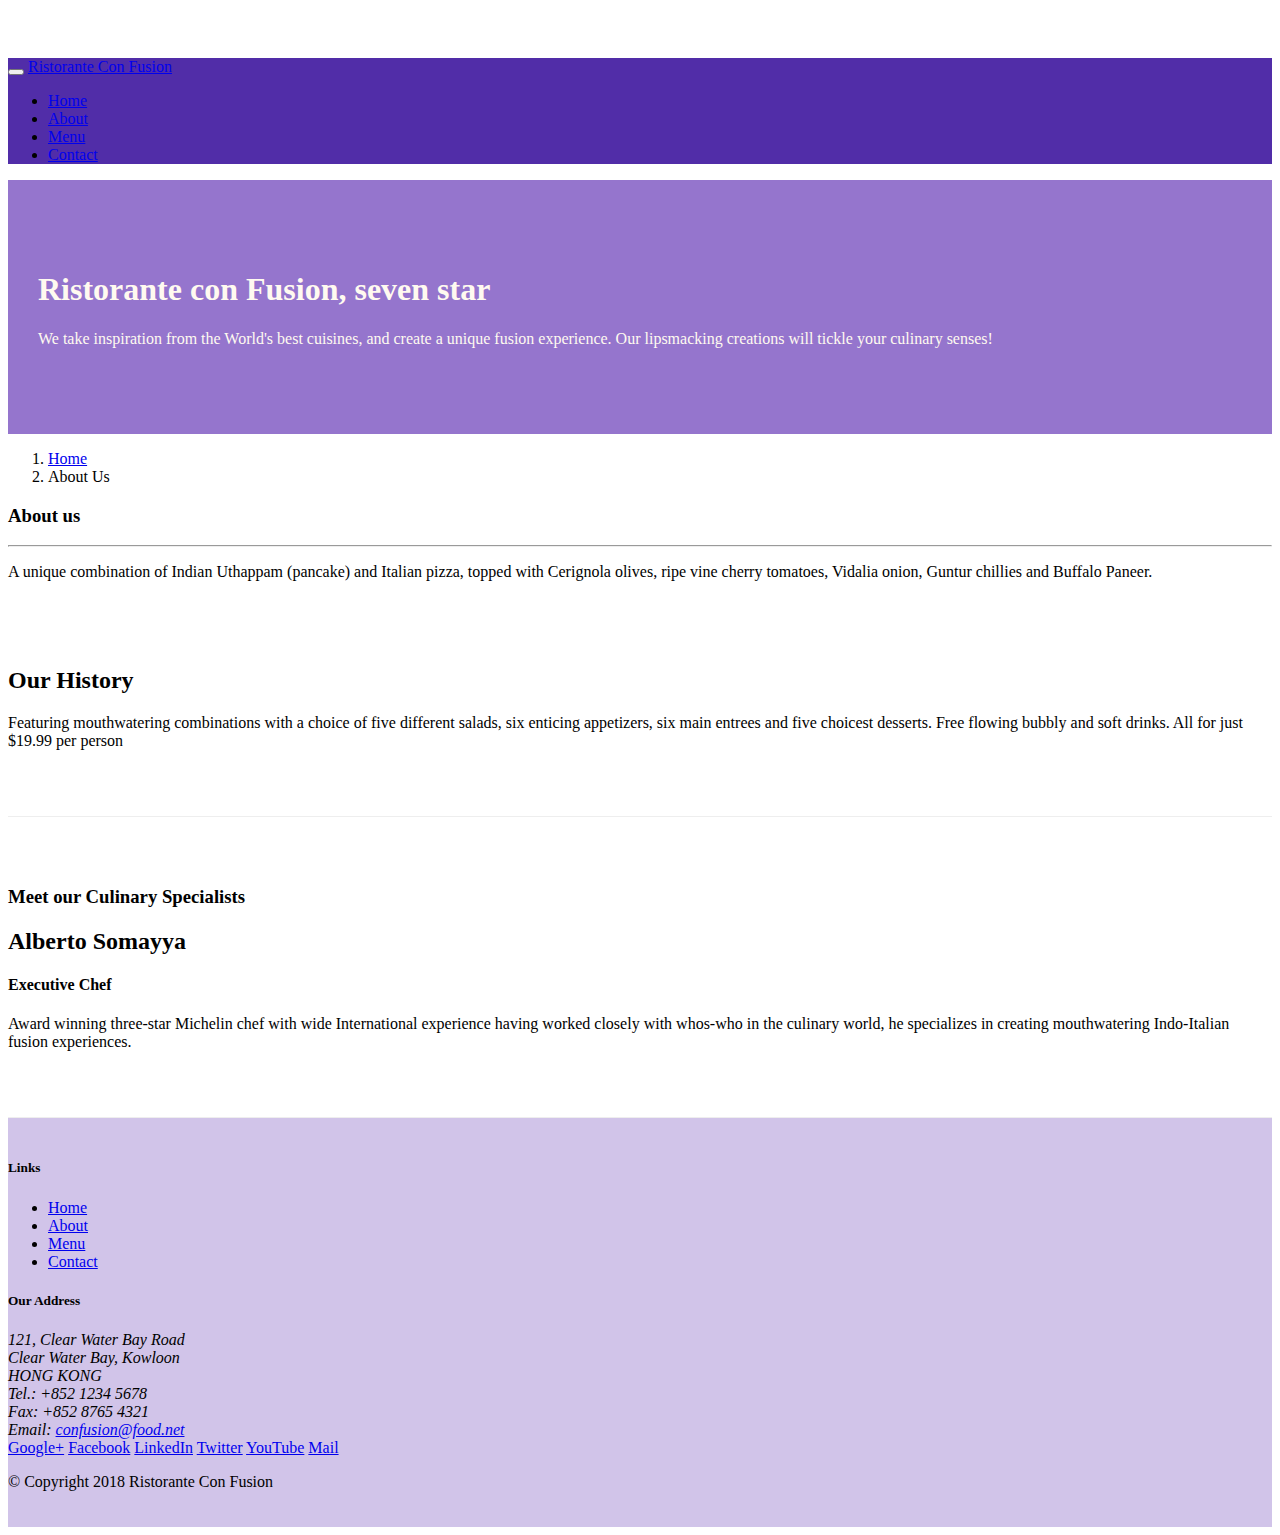
==== aboutus.html @ 619affa9 "newly added: css, about, a bit update on index.html" ====
<!DOCTYPE html>
<html lang="en">
  <head>
    <!-- Required meta tags always come first -->
    <meta charset="utf-8" />
    <meta
      name="viewport"
      content="width=device-width, initial-scale=1, shrink-to-fit=no"
    />
    <meta http-equiv="x-ua-compatible" content="ie=edge" />

    <!-- Bootstrap CSS -->
    <link
      rel="stylesheet"
      href="node_modules/bootstrap/dist/css/bootstrap.min.css"
    />
    <link rel="stylesheet" href="CSS/styles.css" />
    <title>Ristorante Con Fusion,</title>
  </head>

  <body>
    <nav class="navbar navbar-dark navbar-expand-sm fixed-top">
      <div class="container">
        <button
          class="navbar-toggler"
          type="button"
          data-toggle="collapse"
          data-target="#Navbar"
        >
          <span class="navbar-toggler-icon"></span>
        </button>
        <a class="navbar-brand mr-auto" href="./index.html">
          Ristorante Con Fusion</a
        >
        <div class="collapse navbar-collapse" id="Navbar">
          <ul class="navbar-nav mr-auto">
            <li class="nav-item">
              <a class="nav-link" href="./index.html">Home</a>
            </li>
            <li class="nav-item active">
              <a class="nav-link" href="#">About</a>
            </li>
            <li class="nav-item"><a class="nav-link" href="#">Menu</a></li>
            <li class="nav-item"><a class="nav-link" href="#">Contact</a></li>
          </ul>
        </div>
      </div>
    </nav>
    <header class="jumbotron">
      <div class="container">
        <div class="row row-header">
          <div class="col-12 col-sm-6">
            <h1>Ristorante con Fusion, seven star</h1>
            <p>
              We take inspiration from the World's best cuisines, and create a
              unique fusion experience. Our lipsmacking creations will tickle
              your culinary senses!
            </p>
          </div>
          <div class="col-12 col-sm"></div>
        </div>
      </div>
    </header>

    <div class="container">
      <div class="row">
        <ol class="col-12 breadcrumb">
          <li class="breadcrumb-item"><a href="./index.html">Home</a></li>
          <li class="breadcrumb-item active">About Us</li>
        </ol>
        <div class="col-12">
          <h3>About us</h3>
          <hr />
          <p>
            A unique combination of Indian Uthappam (pancake) and Italian pizza,
            topped with Cerignola olives, ripe vine cherry tomatoes, Vidalia
            onion, Guntur chillies and Buffalo Paneer.
          </p>
        </div>
      </div>

      <div class="row row-content align-items-center">
        <div class="col col-sm col-md">
          <h2>Our History</h2>
          <p>
            Featuring mouthwatering combinations with a choice of five different
            salads, six enticing appetizers, six main entrees and five choicest
            desserts. Free flowing bubbly and soft drinks. All for just $19.99
            per person
          </p>
        </div>
      </div>

      <div class="row row-content align-items-center">
        <div class="col-12 col-sm-4 order-sm-last col-md-3">
          <h3>Meet our Culinary Specialists</h3>
        </div>
        <div class="col col-sm order-sm-first col-md">
          <h2>Alberto Somayya</h2>
          <h4>Executive Chef</h4>
          <p>
            Award winning three-star Michelin chef with wide International
            experience having worked closely with whos-who in the culinary
            world, he specializes in creating mouthwatering Indo-Italian fusion
            experiences.
          </p>
        </div>
      </div>
    </div>

    <footer class="footer">
      <div class="container">
        <div class="row">
          <div class="col-4 col-sm-2">
            <h5>Links</h5>
            <ul>
              <li><a href="./index.html">Home</a></li>
              <li><a href="#">About</a></li>
              <li><a href="#">Menu</a></li>
              <li><a href="#">Contact</a></li>
            </ul>
          </div>
          <div class="col-7 col-sm-5">
            <h5>Our Address</h5>
            <address>
              121, Clear Water Bay Road<br />
              Clear Water Bay, Kowloon<br />
              HONG KONG<br />
              Tel.: +852 1234 5678<br />
              Fax: +852 8765 4321<br />
              Email: <a href="mailto:confusion@food.net">confusion@food.net</a>
            </address>
          </div>
          <div class="col-12 col-sm-4 align-self-center">
            <div class="text-center">
              <a href="http://google.com/+">Google+</a>
              <a href="http://www.facebook.com/profile.php?id=">Facebook</a>
              <a href="http://www.linkedin.com/in/">LinkedIn</a>
              <a href="http://twitter.com/">Twitter</a>
              <a href="http://youtube.com/">YouTube</a>
              <a href="mailto:">Mail</a>
            </div>
          </div>
        </div>
        <div class="row justify-content-center">
          <div class="col-auto">
            <p>© Copyright 2018 Ristorante Con Fusion</p>
          </div>
        </div>
      </div>
    </footer>
    <!-- jQuery first, then Popper.js, then Bootstrap JS. -->
    <script src="node_modules/jquery/dist/jquery.slim.min.js"></script>
    <script src="node_modules/popper.js/dist/umd/popper.min.js"></script>
    <script src="node_modules/bootstrap/dist/js/bootstrap.min.js"></script>
  </body>
</html>
---- CSS/styles.css ----
.row-header {
  margin: 0px auto;
  padding: 0px auto;
}
.row-content {
  margin: 0px auto;
  padding: 50px 0px 50px 0px;
  border-bottom: 1px ridge;
  min-height: 400ppx;
}
.footer {
  background-color: #d1c4e9;
  margin: 0px auto;
  padding: 20px 0px 20px 0px;
}

.jumbotron {
  padding: 70px 30px 70px 30px;
  margin: 0px auto;
  background: #9575cd;
  color: floralwhite;
}

.address {
  font-size: 80%;
  margin: 0px;
  color: #0f0f0f;
}
body {
  padding: 50px 0px 0px 0px;
  z-index: 0;
}
.navbar-dark {
  background-color: #512da8;
}
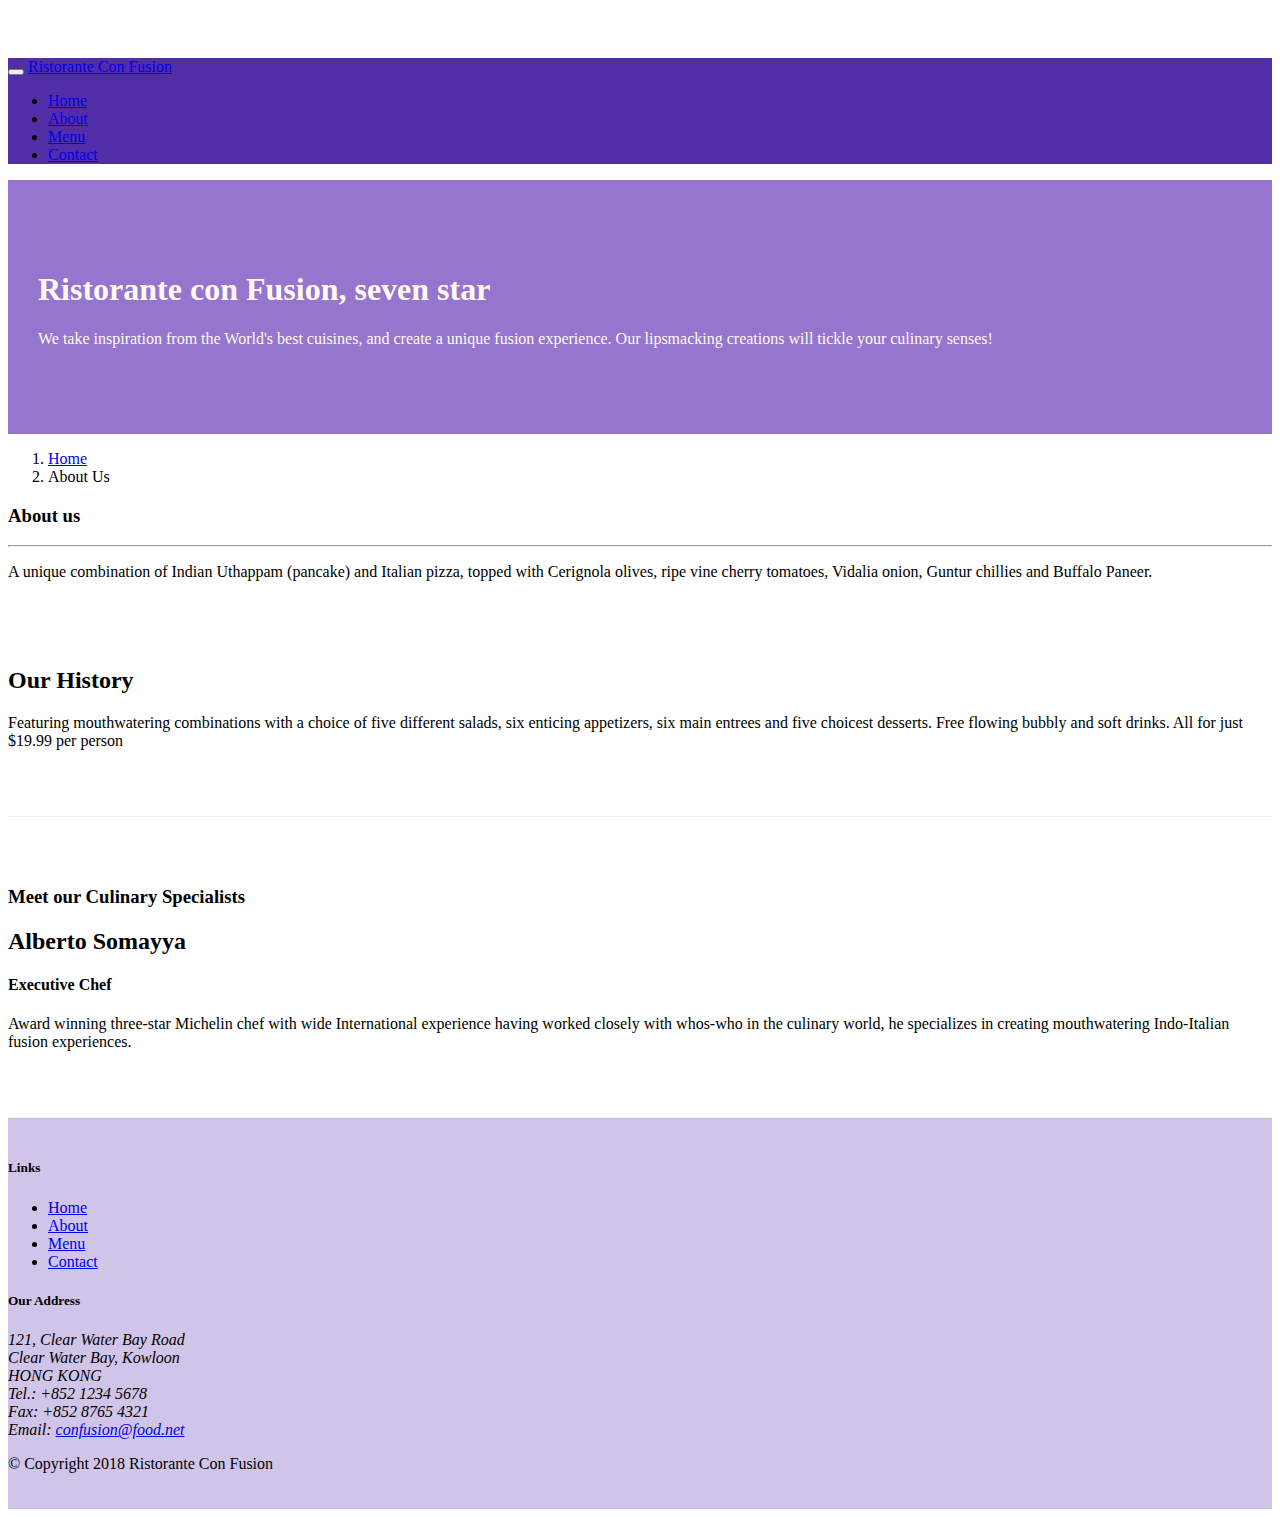
==== commit 5e6b5a61: "just i added fontawesome bootstrapsocial" ====
--- a/aboutus.html
+++ b/aboutus.html
@@ -14,6 +14,15 @@
       rel="stylesheet"
       href="node_modules/bootstrap/dist/css/bootstrap.min.css"
     />
+    <link
+      rel="stylesheet"
+      href="node_modules/font-awesome/css/font-awesome.min.css"
+    />
+    <link
+      rel="stylesheet"
+      href="node_modules/bootstrap-social/bootstrap-social.css"
+    />
+
     <link rel="stylesheet" href="CSS/styles.css" />
     <title>Ristorante Con Fusion,</title>
   </head>
@@ -35,13 +44,25 @@
         <div class="collapse navbar-collapse" id="Navbar">
           <ul class="navbar-nav mr-auto">
             <li class="nav-item">
-              <a class="nav-link" href="./index.html">Home</a>
+              <a class="nav-link" href="./index.html"
+                ><span class="fa fa-home fa-lg"></span>Home</a
+              >
             </li>
             <li class="nav-item active">
-              <a class="nav-link" href="#">About</a>
-            </li>
-            <li class="nav-item"><a class="nav-link" href="#">Menu</a></li>
-            <li class="nav-item"><a class="nav-link" href="#">Contact</a></li>
+              <a class="nav-link" href="#"
+                ><span class="fa fa-info fa-lg"></span>About</a
+              >
+            </li>
+            <li class="nav-item">
+              <a class="nav-link" href="#"
+                ><span class="fa fa-list fa-lg"></span>Menu</a
+              >
+            </li>
+            <li class="nav-item">
+              <a class="nav-link" href="#"
+                ><span class="fa fa-address-card fa-lg"></span>Contact</a
+              >
+            </li>
           </ul>
         </div>
       </div>
@@ -126,19 +147,43 @@
               121, Clear Water Bay Road<br />
               Clear Water Bay, Kowloon<br />
               HONG KONG<br />
-              Tel.: +852 1234 5678<br />
-              Fax: +852 8765 4321<br />
-              Email: <a href="mailto:confusion@food.net">confusion@food.net</a>
+              <i class="fa fa-phone fa-lg"></i>Tel.: +852 1234 5678<br />
+              <i class="fa fa-fax fa-lg"></i>Fax: +852 8765 4321<br />
+              <i class="fa fa-envelope fa-lg"></i>Email:
+              <a href="mailto:confusion@food.net">confusion@food.net</a>
             </address>
           </div>
           <div class="col-12 col-sm-4 align-self-center">
             <div class="text-center">
-              <a href="http://google.com/+">Google+</a>
-              <a href="http://www.facebook.com/profile.php?id=">Facebook</a>
-              <a href="http://www.linkedin.com/in/">LinkedIn</a>
-              <a href="http://twitter.com/">Twitter</a>
-              <a href="http://youtube.com/">YouTube</a>
-              <a href="mailto:">Mail</a>
+              <a
+                class="btn btn-social-icon btn-google"
+                href="http://google.com/+"
+                ><i class="fa fa-google-plus fa-lg"></i
+              ></a>
+              <a
+                class="btn btn-social-icon btn-facebook"
+                href="http://facebook.com"
+                <a
+                class="btn btn-social-icon btn-linkedin"
+                href="http://www.linkedin.com/in/"
+                ><i class="fa fa-facebook fa-lg"></i
+              ></a>
+              <a
+                class="btn btn-social-icon btn-twitter"
+                href="http://twitter.com/"
+                ><i class="fa fa-linkedin fa-lg"></i
+              ></a>
+              <a
+                class="btn btn-social-icon btn-youtube"
+                href="http://youtube.com/"
+                ><i class="fa fa-twitter fa-lg"></i
+              ></a>
+              <a href="http://youtube.com/"
+                ><i class="fa fa-youtube fa-lg"></i
+              ></a>
+              <a class="btn btn-social-icon" href="mailto:"
+                ><i class="fa fa-envelope-o fa-lg"></i
+              ></a>
             </div>
           </div>
         </div>
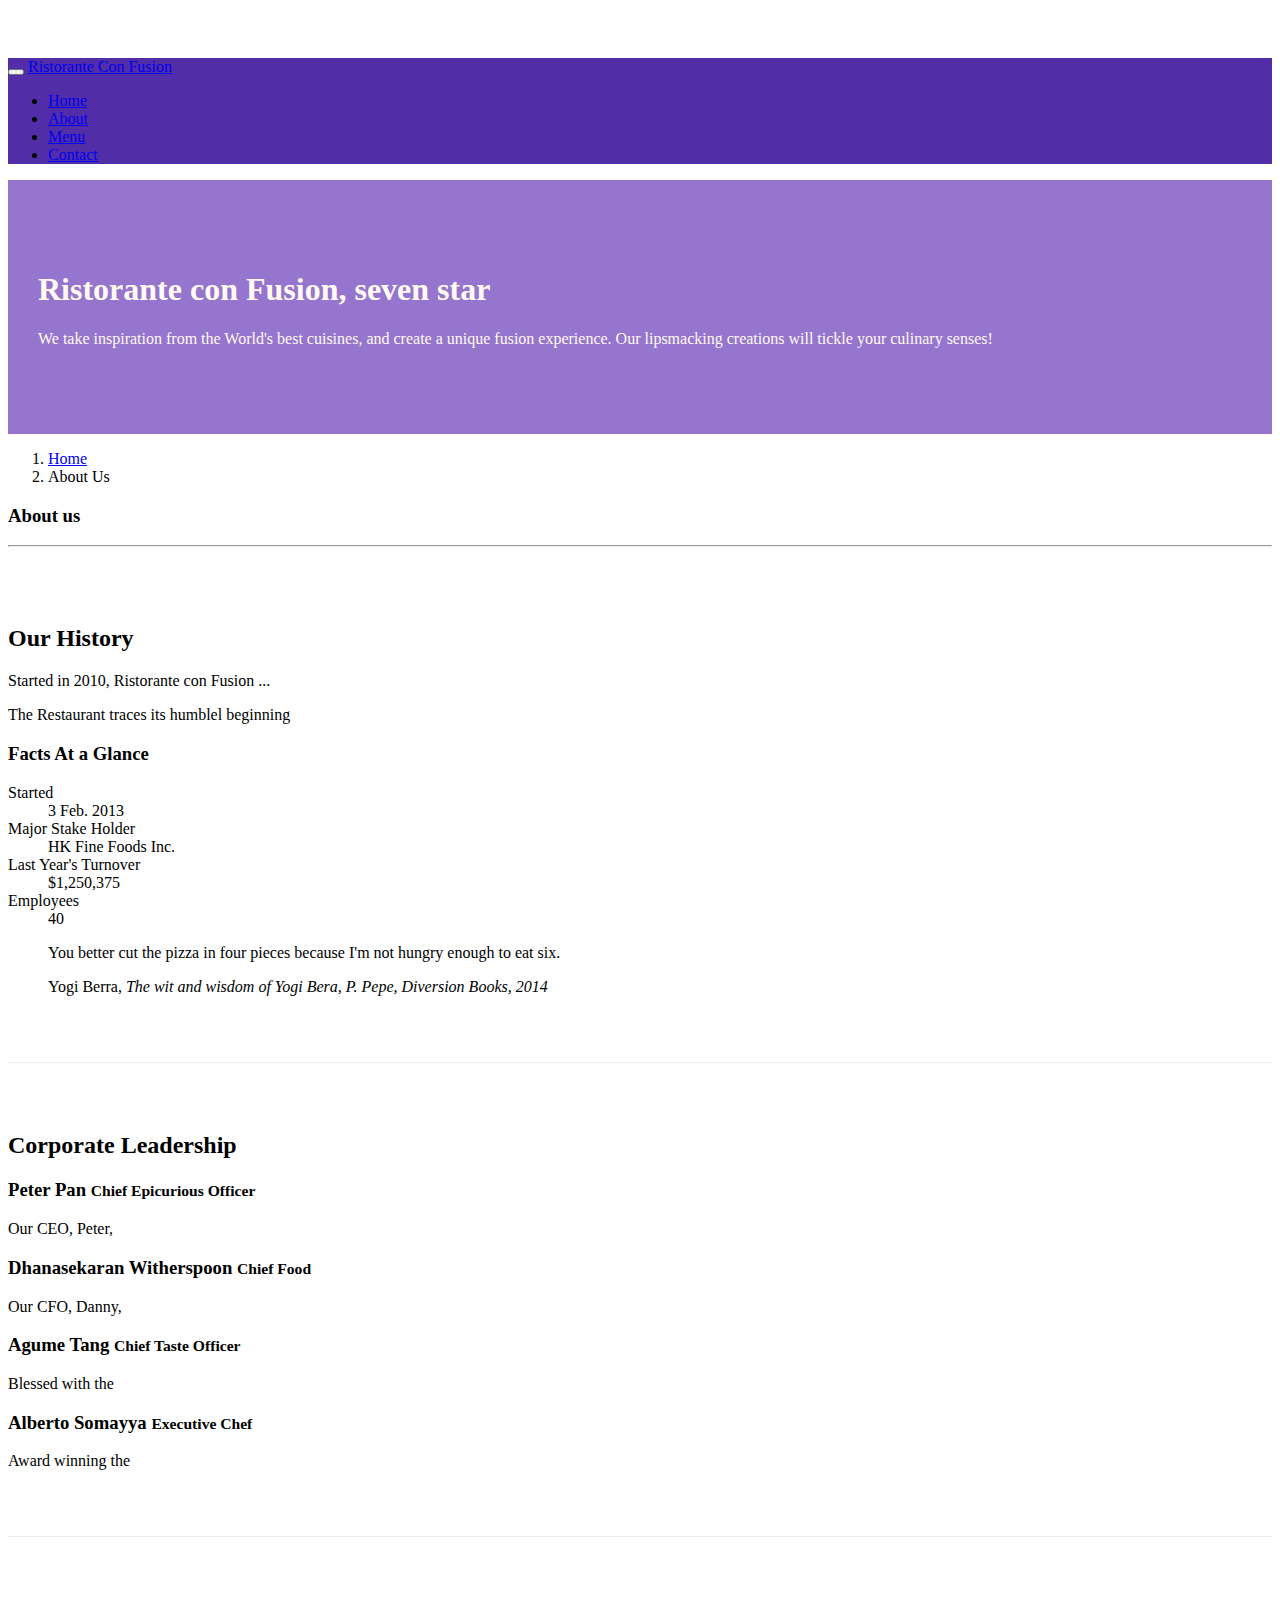
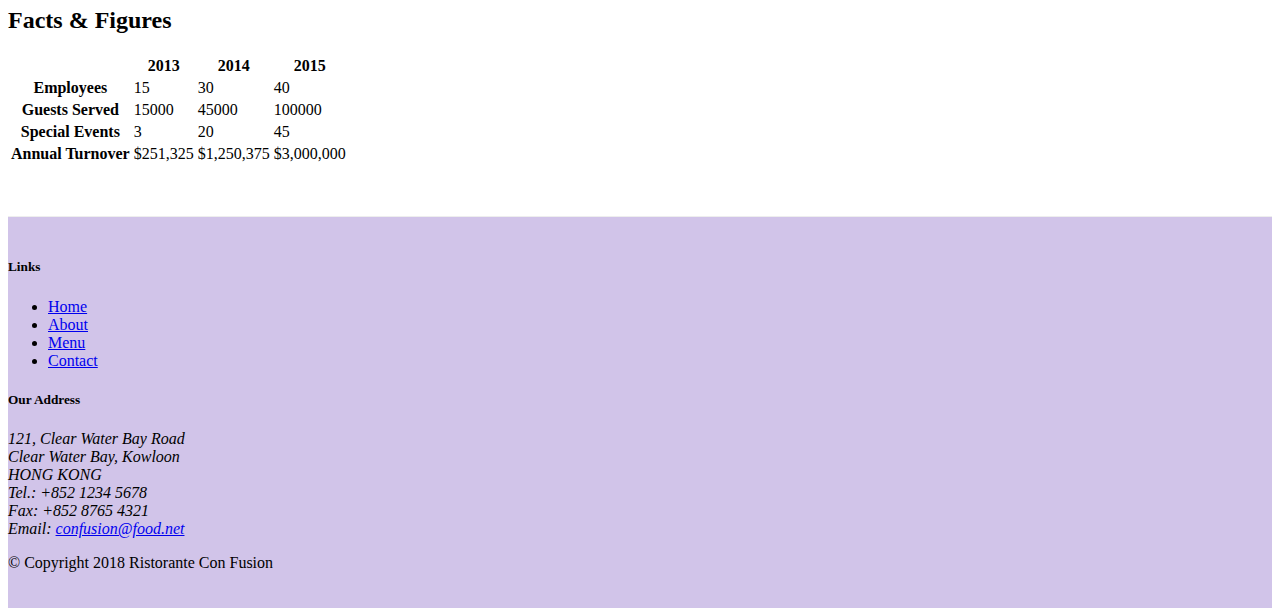
==== commit 989e9346: "tables and cards" ====
--- a/aboutus.html
+++ b/aboutus.html
@@ -59,7 +59,7 @@
               >
             </li>
             <li class="nav-item">
-              <a class="nav-link" href="#"
+              <a class="nav-link" href="./contactus.html"
                 ><span class="fa fa-address-card fa-lg"></span>Contact</a
               >
             </li>
@@ -92,40 +92,108 @@
         <div class="col-12">
           <h3>About us</h3>
           <hr />
-          <p>
-            A unique combination of Indian Uthappam (pancake) and Italian pizza,
-            topped with Cerignola olives, ripe vine cherry tomatoes, Vidalia
-            onion, Guntur chillies and Buffalo Paneer.
-          </p>
-        </div>
-      </div>
-
-      <div class="row row-content align-items-center">
-        <div class="col col-sm col-md">
+        </div>
+      </div>
+
+      <div class="row row-content">
+        <div class="col-sm-6">
           <h2>Our History</h2>
-          <p>
-            Featuring mouthwatering combinations with a choice of five different
-            salads, six enticing appetizers, six main entrees and five choicest
-            desserts. Free flowing bubbly and soft drinks. All for just $19.99
-            per person
-          </p>
-        </div>
-      </div>
-
-      <div class="row row-content align-items-center">
-        <div class="col-12 col-sm-4 order-sm-last col-md-3">
-          <h3>Meet our Culinary Specialists</h3>
-        </div>
-        <div class="col col-sm order-sm-first col-md">
-          <h2>Alberto Somayya</h2>
-          <h4>Executive Chef</h4>
-          <p>
-            Award winning three-star Michelin chef with wide International
-            experience having worked closely with whos-who in the culinary
-            world, he specializes in creating mouthwatering Indo-Italian fusion
-            experiences.
-          </p>
-        </div>
+          <p>Started in 2010, Ristorante con Fusion ...</p>
+          <p>The Restaurant traces its humblel beginning</p>
+        </div>
+        <div class="col-sm">
+          <div class="card">
+            <h3 class="card-header bg-primary text-white">Facts At a Glance</h3>
+            <div class="card-body">
+              <dl class="row">
+                <dt class="col-6">Started</dt>
+                <dd class="col-6">3 Feb. 2013</dd>
+                <dt class="col-6">Major Stake Holder</dt>
+                <dd class="col-6">HK Fine Foods Inc.</dd>
+                <dt class="col-6">Last Year's Turnover</dt>
+                <dd class="col-6">$1,250,375</dd>
+                <dt class="col-6">Employees</dt>
+                <dd class="col-6">40</dd>
+              </dl>
+            </div>
+          </div>
+        </div>
+        <div class="col-12">
+          <div class="card card-body bg-light">
+            <blockquote class="blockquote">
+              <p class="mb-0">
+                You better cut the pizza in four pieces because I'm not hungry
+                enough to eat six.
+              </p>
+              <footer class="blockquote-footer">
+                Yogi Berra,
+                <cite title="Source Title">
+                  The wit and wisdom of Yogi Bera, P. Pepe, Diversion Books,
+                  2014
+                </cite>
+              </footer>
+            </blockquote>
+          </div>
+        </div>
+      </div>
+
+      <div class="row row-content">
+        <div class="col-12">
+          <h2>Corporate Leadership</h2>
+          <h3>Peter Pan <small>Chief Epicurious Officer</small></h3>
+          <p class="d-none d-sm-block">Our CEO, Peter,</p>
+          <h3>Dhanasekaran Witherspoon <small>Chief Food</small></h3>
+          <p class="d-none d-sm-block">Our CFO, Danny,</p>
+          <h3>Agume Tang <small>Chief Taste Officer</small></h3>
+          <p class="d-none d-sm-block">Blessed with the</p>
+          <h3>Alberto Somayya <small>Executive Chef</small></h3>
+          <p class="d-none d-sm-block">Award winning the</p>
+        </div>
+        <div class="col-12 col-sm-3"></div>
+      </div>
+      <div class="row row-content">
+        <div class="col-12 col-sm-9">
+          <h2>Facts &amp; Figures</h2>
+          <div class="table-responsive">
+            <table class="table table-stripped">
+              <thead class="thead-dark">
+                <tr>
+                  <th>&nbsp;</th>
+                  <th>2013</th>
+                  <th>2014</th>
+                  <th>2015</th>
+                </tr>
+              </thead>
+              <tbody>
+                <tr>
+                  <th>Employees</th>
+                  <td>15</td>
+                  <td>30</td>
+                  <td>40</td>
+                </tr>
+                <tr>
+                  <th>Guests Served</th>
+                  <td>15000</td>
+                  <td>45000</td>
+                  <td>100000</td>
+                </tr>
+                <tr>
+                  <th>Special Events</th>
+                  <td>3</td>
+                  <td>20</td>
+                  <td>45</td>
+                </tr>
+                <tr>
+                  <th>Annual Turnover</th>
+                  <td>$251,325</td>
+                  <td>$1,250,375</td>
+                  <td>$3,000,000</td>
+                </tr>
+              </tbody>
+            </table>
+          </div>
+        </div>
+        <div class="col-12 col-sm-3"></div>
       </div>
     </div>
 
@@ -138,7 +206,7 @@
               <li><a href="./index.html">Home</a></li>
               <li><a href="#">About</a></li>
               <li><a href="#">Menu</a></li>
-              <li><a href="#">Contact</a></li>
+              <li><a href="./contactus.html">Contact</a></li>
             </ul>
           </div>
           <div class="col-7 col-sm-5">
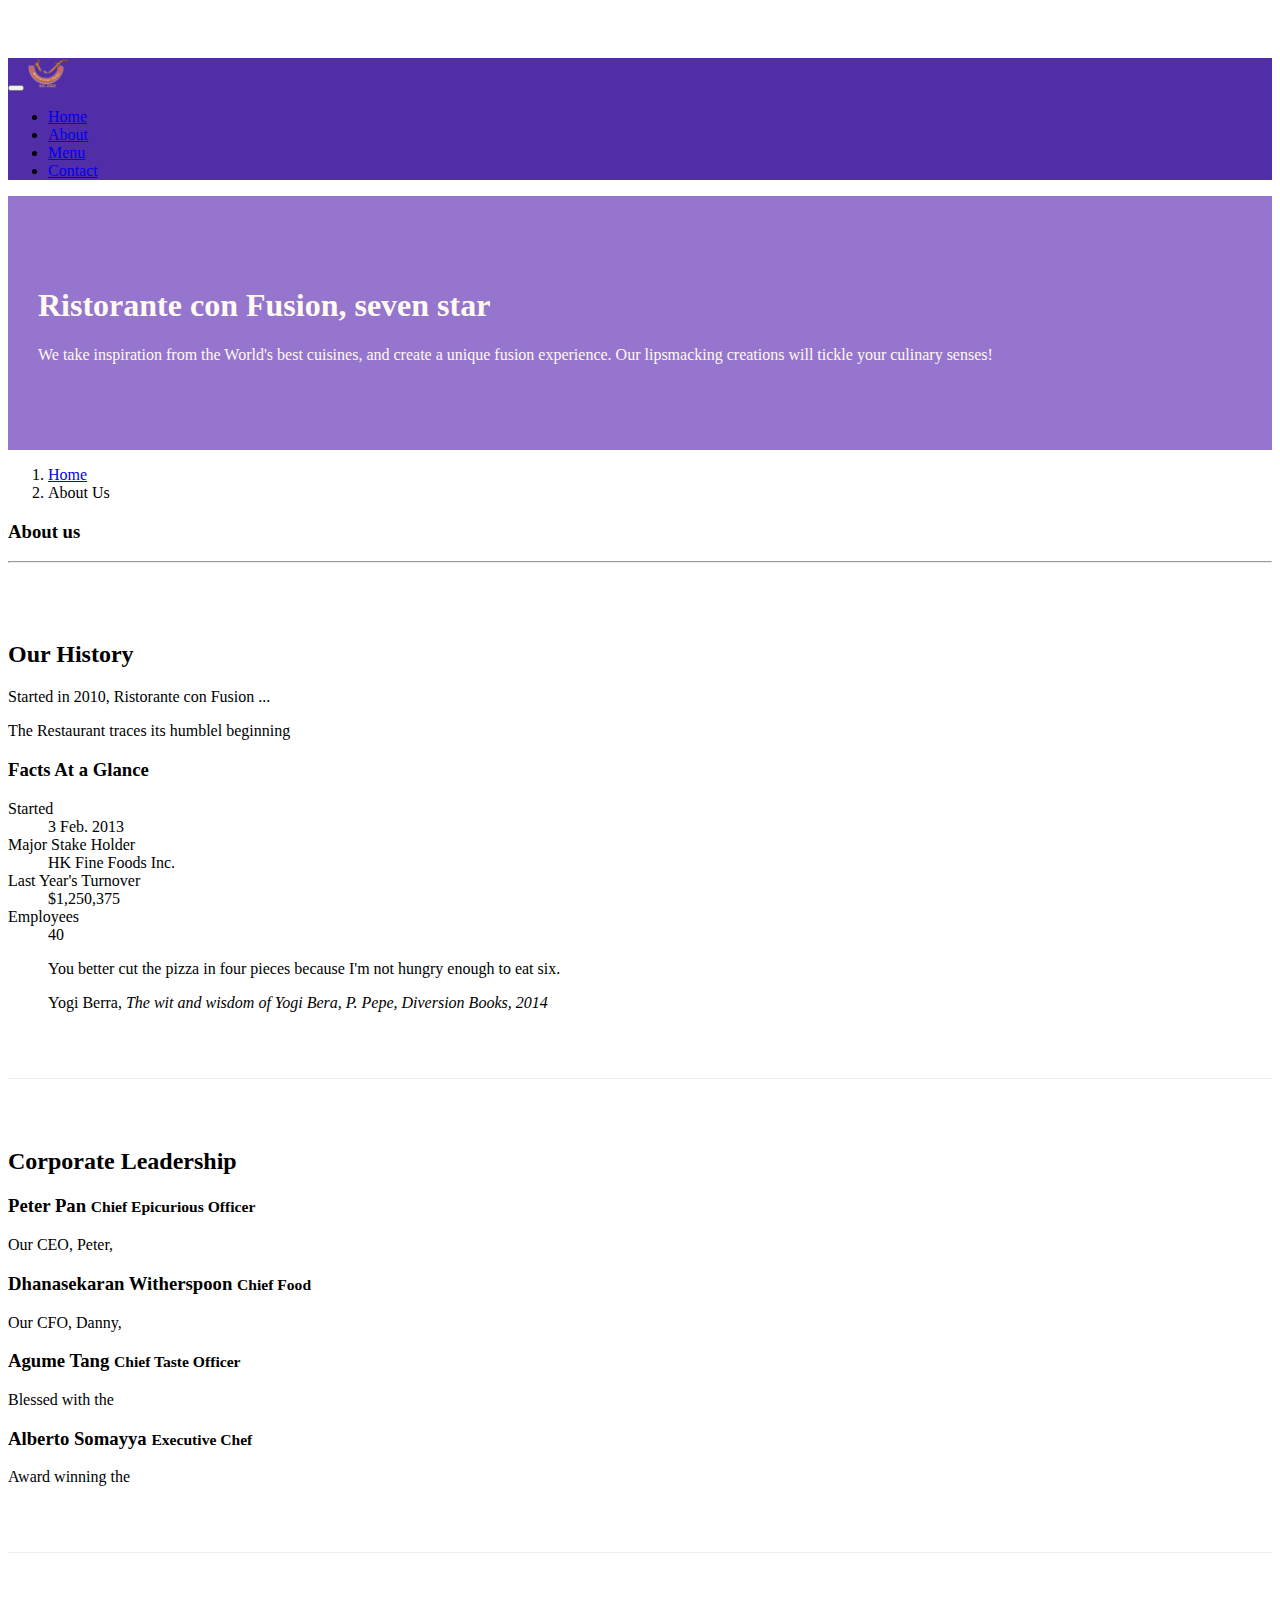
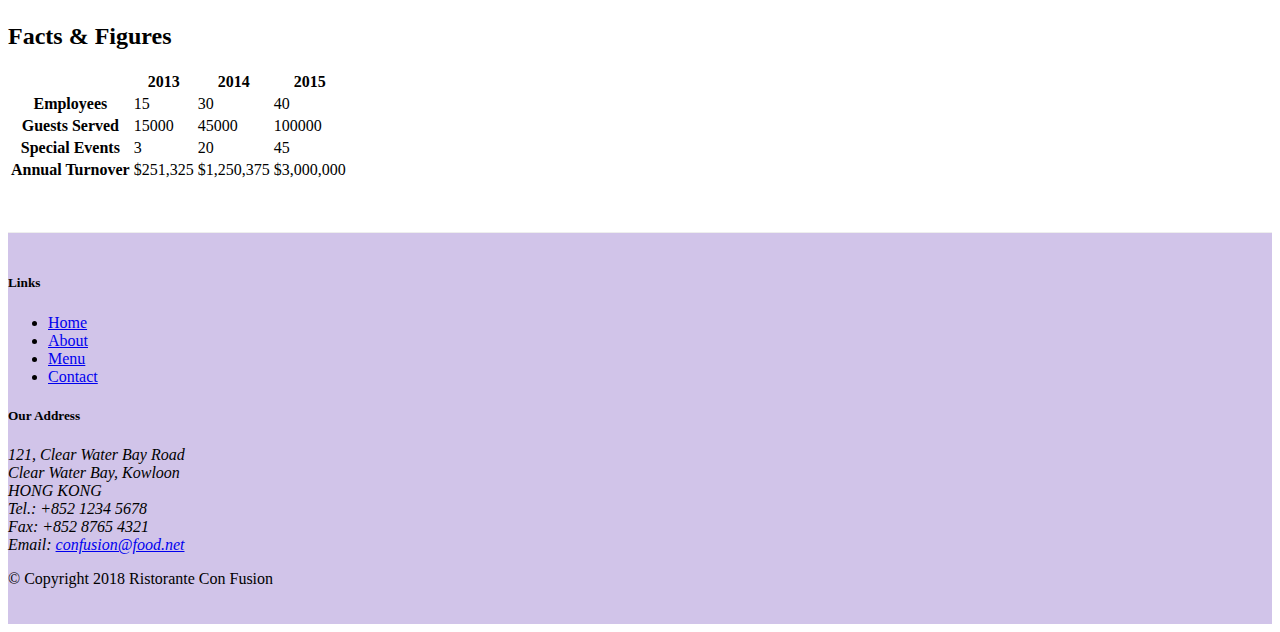
==== commit e77a02bf: "images media alerts badges labels progress bars" ====
--- a/aboutus.html
+++ b/aboutus.html
@@ -39,8 +39,8 @@
           <span class="navbar-toggler-icon"></span>
         </button>
         <a class="navbar-brand mr-auto" href="./index.html">
-          Ristorante Con Fusion</a
-        >
+          <img src="img/logo.png" height="30" width="41"
+        /></a>
         <div class="collapse navbar-collapse" id="Navbar">
           <ul class="navbar-nav mr-auto">
             <li class="nav-item">
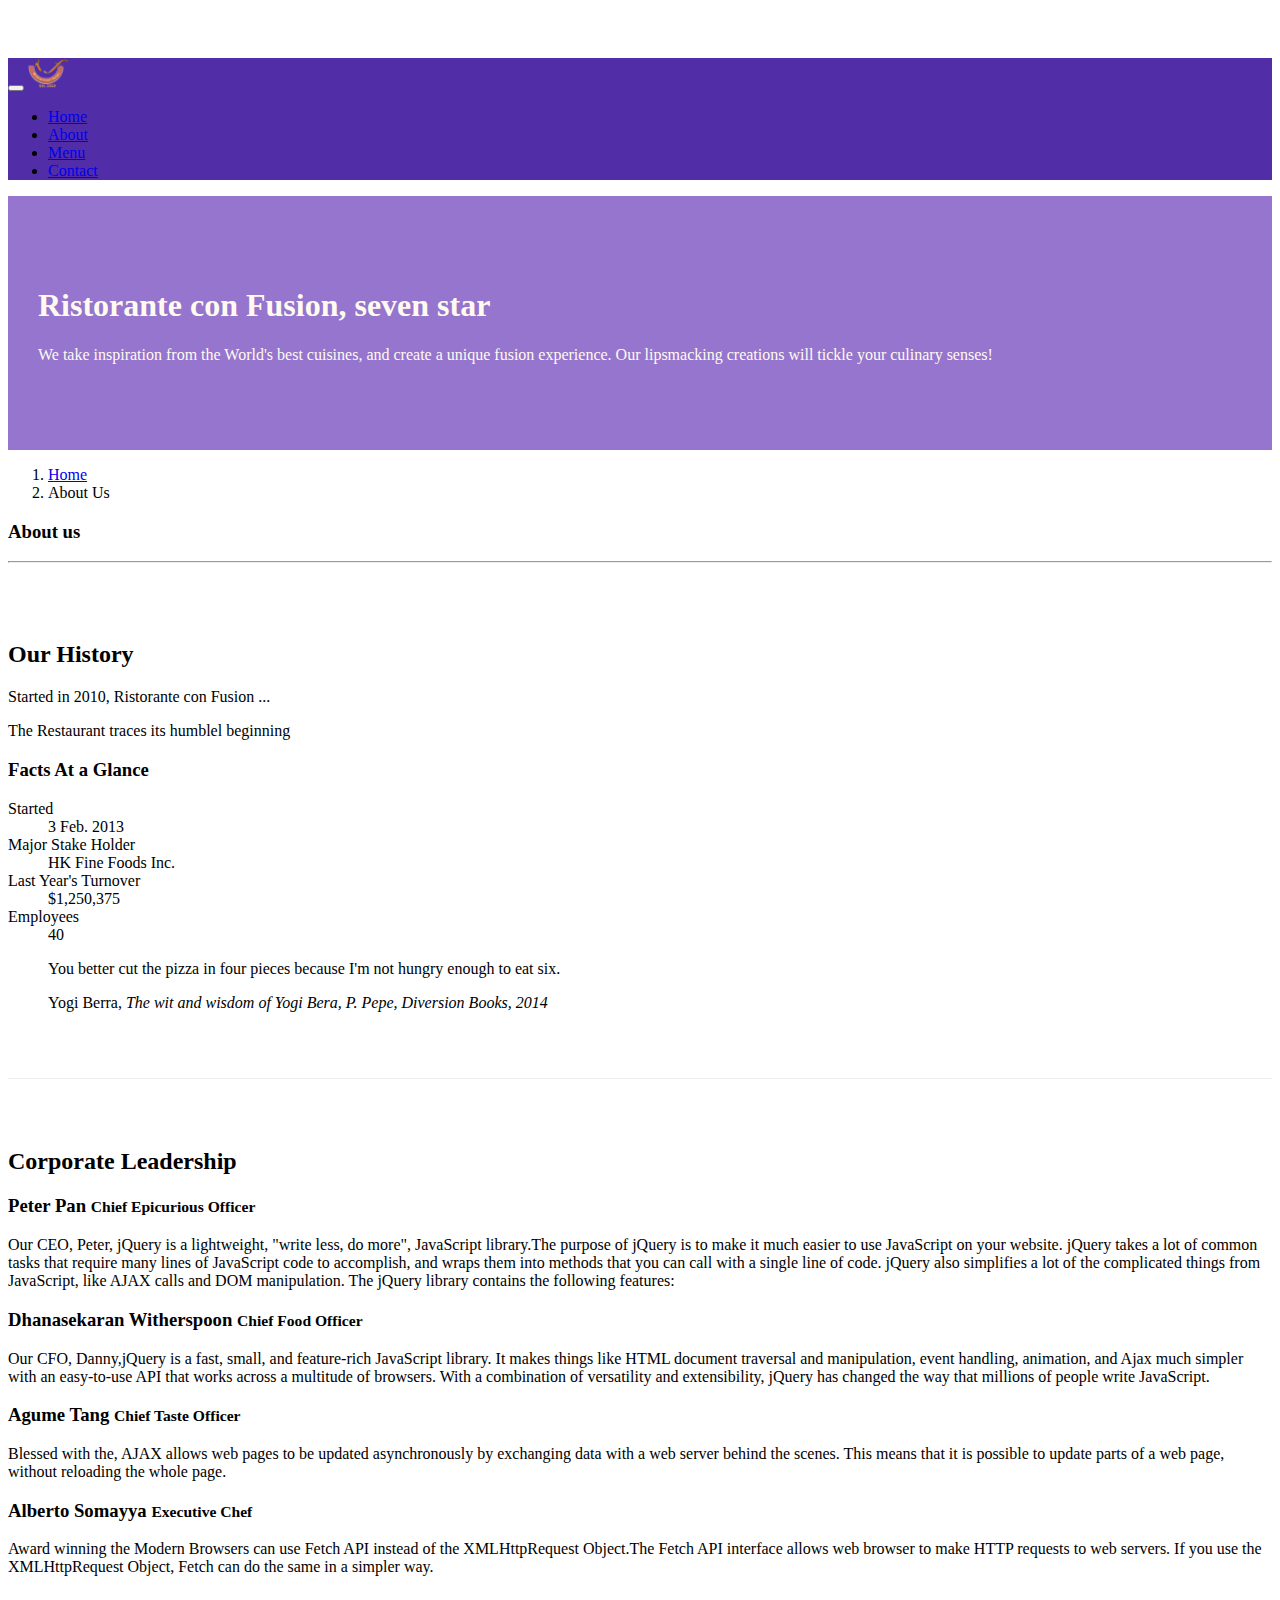
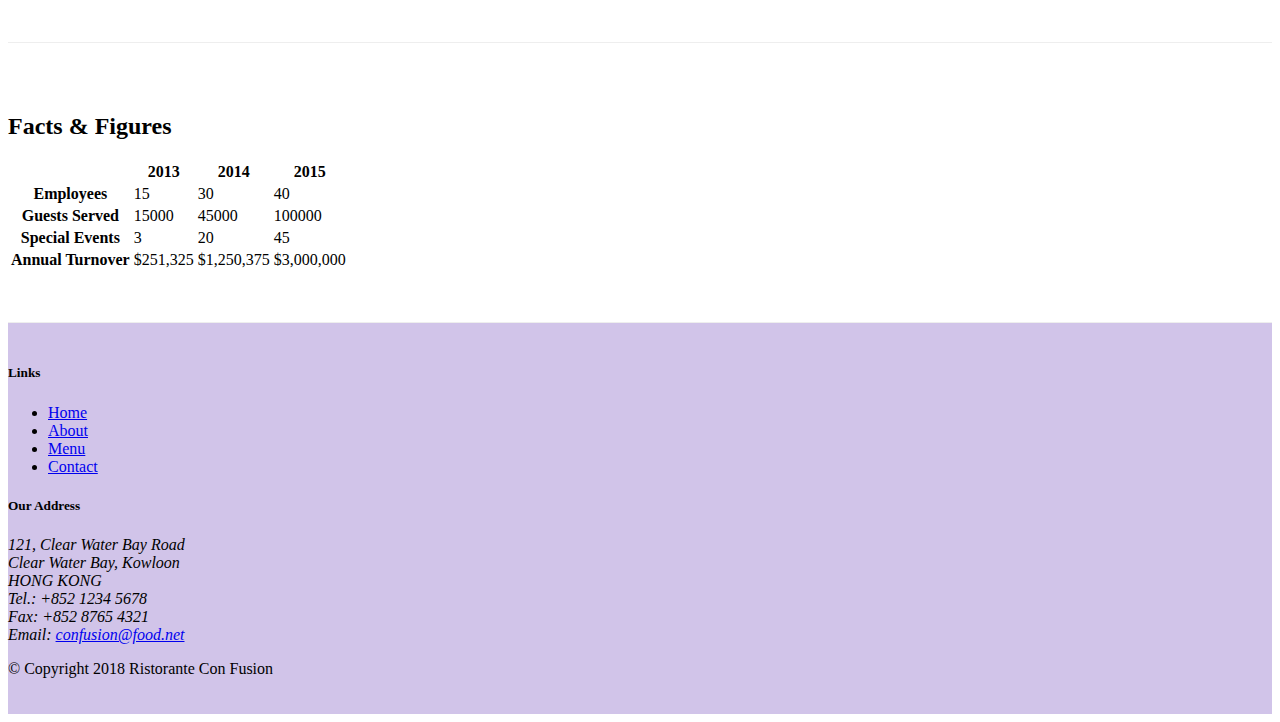
==== commit 184b1fb0: "tabs pills accordion" ====
--- a/aboutus.html
+++ b/aboutus.html
@@ -140,14 +140,172 @@
       <div class="row row-content">
         <div class="col-12">
           <h2>Corporate Leadership</h2>
-          <h3>Peter Pan <small>Chief Epicurious Officer</small></h3>
-          <p class="d-none d-sm-block">Our CEO, Peter,</p>
-          <h3>Dhanasekaran Witherspoon <small>Chief Food</small></h3>
-          <p class="d-none d-sm-block">Our CFO, Danny,</p>
-          <h3>Agume Tang <small>Chief Taste Officer</small></h3>
-          <p class="d-none d-sm-block">Blessed with the</p>
-          <h3>Alberto Somayya <small>Executive Chef</small></h3>
-          <p class="d-none d-sm-block">Award winning the</p>
+          <!-- <ul class="nav nav-tabs">
+            <li class="nav-item">
+              <a
+                class="nav-link active"
+                href="#peter"
+                role="tab"
+                data-toggle="tab"
+              >
+                Peter Pan, CEO
+              </a>
+            </li>
+            <li class="nav-item">
+              <a class="nav-link" href="#danny" role="tab" data-toggle="tab">
+                Danny Witherspoon, CFO
+              </a>
+            </li>
+            <li class="nav-item">
+              <a class="nav-link" href="#agume" role="tab" data-toggle="tab">
+                Agume Tang, CTO
+              </a>
+            </li>
+            <li class="nav-item">
+              <a class="nav-link" href="#alberto" role="tab" data-toggle="tab">
+                Alberto Somayya, Exe. Chef
+              </a>
+            </li>
+          </ul> -->
+
+          <!-- <div class="tab-content">
+            <div role="tabpanel" class="tab-pane fade show active" id="peter">
+              <h3>Peter Pan <small>Chief Epicurious Officer</small></h3>
+              <p class="d-none d-sm-block">
+                Our CEO, Peter, jQuery is a lightweight, "write less, do more",
+                JavaScript library.The purpose of jQuery is to make it much
+                easier to use JavaScript on your website. jQuery takes a lot of
+                common tasks that require many lines of JavaScript code to
+                accomplish, and wraps them into methods that you can call with a
+                single line of code. jQuery also simplifies a lot of the
+                complicated things from JavaScript, like AJAX calls and DOM
+                manipulation. The jQuery library contains the following
+                features:
+              </p>
+            </div>
+            <div role="tabpanel" class="tab-pane fade" id="danny">
+              <h3>
+                Dhanasekaran Witherspoon
+                <small>Chief Food Officer</small>
+              </h3>
+              <p class="d-none d-sm-block">
+                Our CFO, Danny,jQuery is a fast, small, and feature-rich
+                JavaScript library. It makes things like HTML document traversal
+                and manipulation, event handling, animation, and Ajax much
+                simpler with an easy-to-use API that works across a multitude of
+                browsers. With a combination of versatility and extensibility,
+                jQuery has changed the way that millions of people write
+                JavaScript.
+              </p>
+            </div>
+            <div role="tabpanel" class="tab-pane fade" id="agume">
+              <h3>Agume Tang <small>Chief Taste Officer</small></h3>
+              <p class="d-none d-sm-block">
+                Blessed with the, AJAX allows web pages to be updated
+                asynchronously by exchanging data with a web server behind the
+                scenes. This means that it is possible to update parts of a web
+                page, without reloading the whole page.
+              </p>
+            </div>
+            <div role="tabpanel" class="tab-pane fade" id="alberto">
+              <h3>Alberto Somayya <small>Executive Chef</small></h3>
+              <p class="d-none d-sm-block">
+                Award winning the Modern Browsers can use Fetch API instead of
+                the XMLHttpRequest Object.The Fetch API interface allows web
+                browser to make HTTP requests to web servers. If you use the
+                XMLHttpRequest Object, Fetch can do the same in a simpler way.
+              </p>
+            </div>
+          </div> -->
+          <div id="accordion">
+            <div class="card">
+              <div class="card-header" role="tab" id="peterhead">
+                <h3 class="mb-0">
+                  <a data-toggle="collapse" data-target="#peter">
+
+                    Peter Pan
+                    <small>Chief Epicurious Officer</small
+                    >
+                </h3>
+              </div>
+              <div role="tabpanel" class="collapse show" id="peter" data-parent="#accordion">
+                <div class="card-body">
+                  <p class="d-none d-sm-block">
+                    Our CEO, Peter, jQuery is a lightweight, "write less, do
+                    more", JavaScript library.The purpose of jQuery is to make it
+                    much easier to use JavaScript on your website. jQuery takes a
+                    lot of common tasks that require many lines of JavaScript code
+                    to accomplish, and wraps them into methods that you can call
+                    with a single line of code. jQuery also simplifies a lot of
+                    the complicated things from JavaScript, like AJAX calls and
+                    DOM manipulation. The jQuery library contains the following
+                    features:
+                  </p>
+                </div>
+              </div>
+              <div class="card-header" role="tab" id="dannyhead">
+                <h3 class="mb-0">
+                  <a data-toggle="collapse" data-target="#danny">
+
+                    Dhanasekaran Witherspoon
+                    <small>Chief Food Officer</small
+                    >
+                </h3>
+              </div>
+              <div role="tabpanel" class="collapse show" id="danny" data-parent="#accordion">
+                <div class="card-body">
+                  <p class="d-none d-sm-block">
+                    Our CFO, Danny,jQuery is a fast, small, and feature-rich
+                JavaScript library. It makes things like HTML document traversal
+                and manipulation, event handling, animation, and Ajax much
+                simpler with an easy-to-use API that works across a multitude of
+                browsers. With a combination of versatility and extensibility,
+                jQuery has changed the way that millions of people write
+                JavaScript.
+                  </p>
+                </div>
+              </div>
+              <div class="card-header" role="tab" id="agumehead">
+                <h3 class="mb-0">
+                  <a data-toggle="collapse" data-target="#agume">
+
+                    Agume Tang
+                    <small>Chief Taste Officer</small
+                    >
+                </h3>
+              </div>
+              <div role="tabpanel" class="collapse show" id="agume" data-parent="#accordion">
+                <div class="card-body">
+                  <p class="d-none d-sm-block">
+                    Blessed with the, AJAX allows web pages to be updated
+                asynchronously by exchanging data with a web server behind the
+                scenes. This means that it is possible to update parts of a web
+                page, without reloading the whole page.
+                  </p>
+                </div>
+              </div>
+              <div class="card-header" role="tab" id="albertohead">
+                <h3 class="mb-0">
+                  <a data-toggle="collapse" data-target="#alberto">
+
+                    Alberto Somayya 
+                    <small>Executive Chef</small
+                    >
+                </h3>
+              </div>
+              <div role="tabpanel" class="collapse show" id="alberto" data-parent="#accordion">
+                <div class="card-body">
+                  <p class="d-none d-sm-block">
+                    Award winning the Modern Browsers can use Fetch API instead of
+                    the XMLHttpRequest Object.The Fetch API interface allows web
+                    browser to make HTTP requests to web servers. If you use the
+                    XMLHttpRequest Object, Fetch can do the same in a simpler way.
+                  </p>
+                </div>
+              </div>
+            </div>
+            
+          </div>
         </div>
         <div class="col-12 col-sm-3"></div>
       </div>
--- a/CSS/styles.css
+++ b/CSS/styles.css
@@ -33,3 +33,9 @@
 .navbar-dark {
   background-color: #512da8;
 }
+.tab-content {
+  border-left: 1px solid #ddd;
+  border-right: 1px solid #ddd;
+  border-bottom: 1px solid #ddd;
+  padding: 10px;
+}
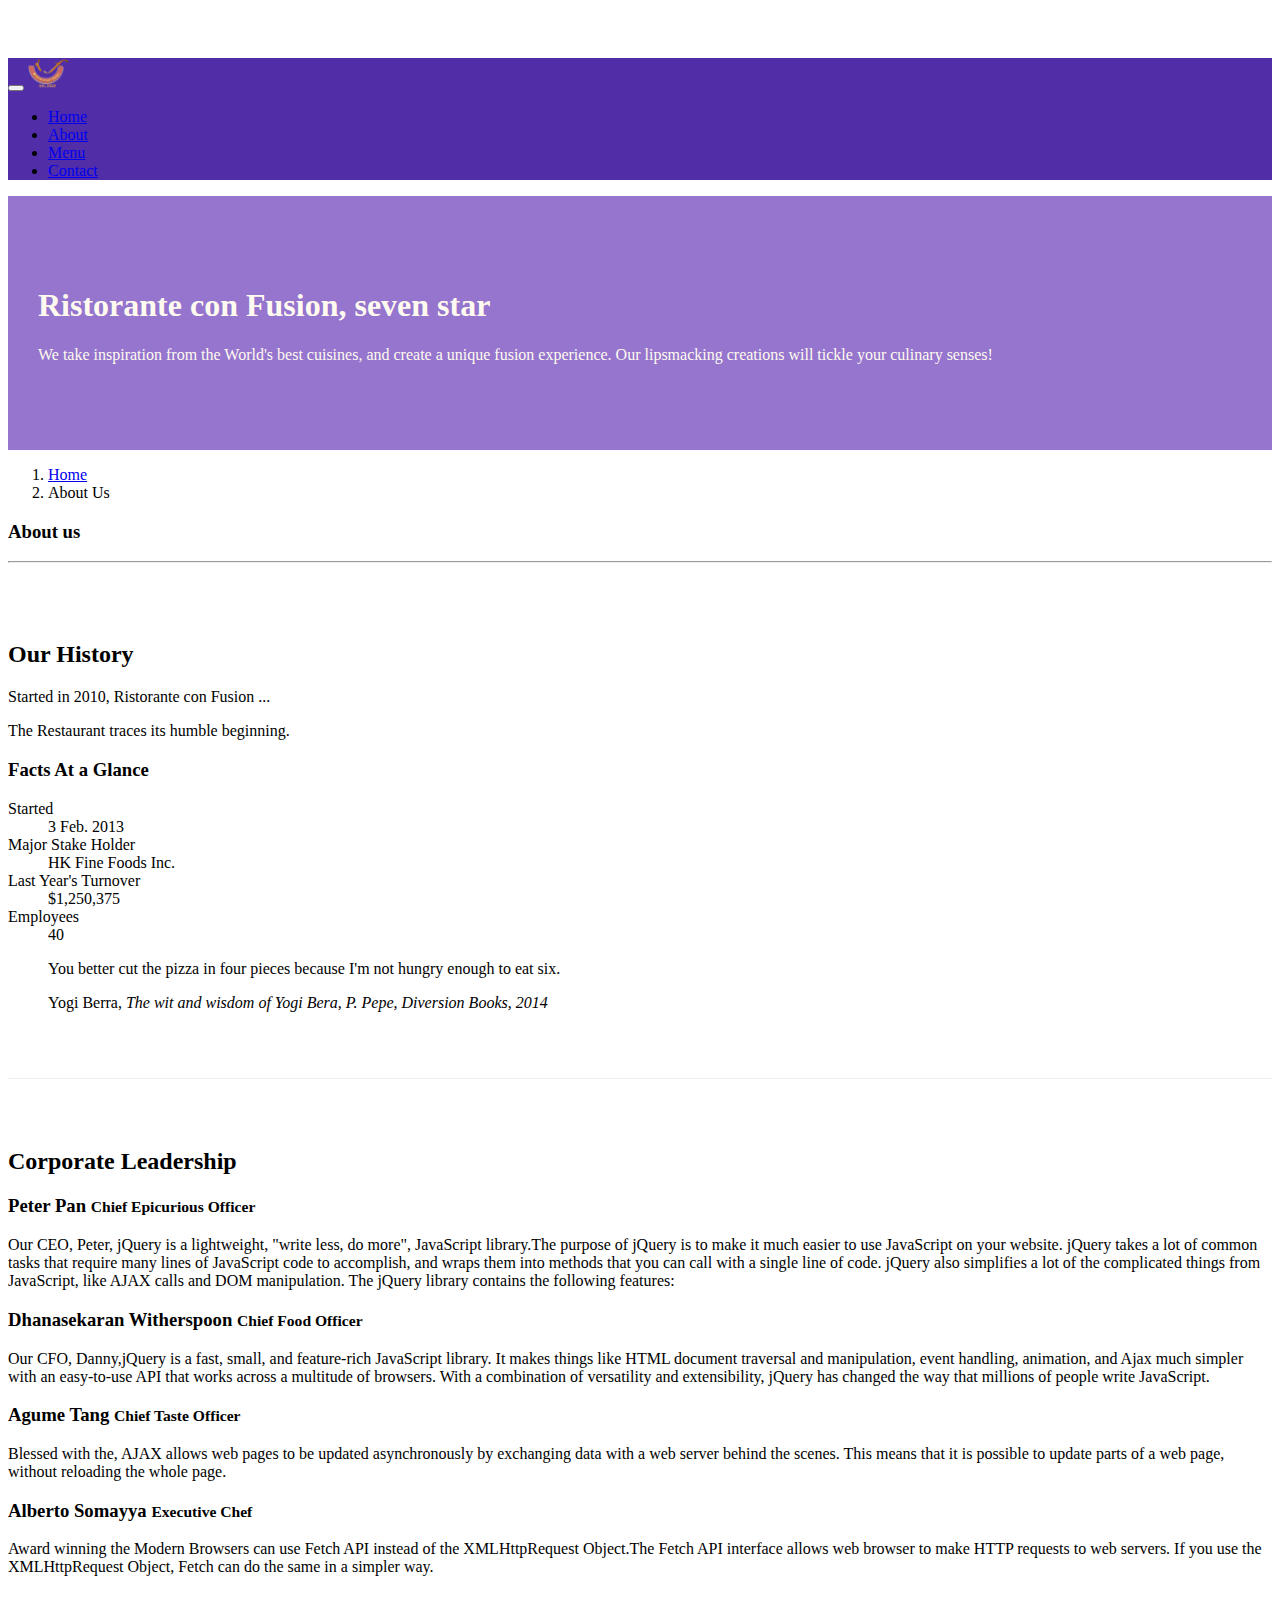
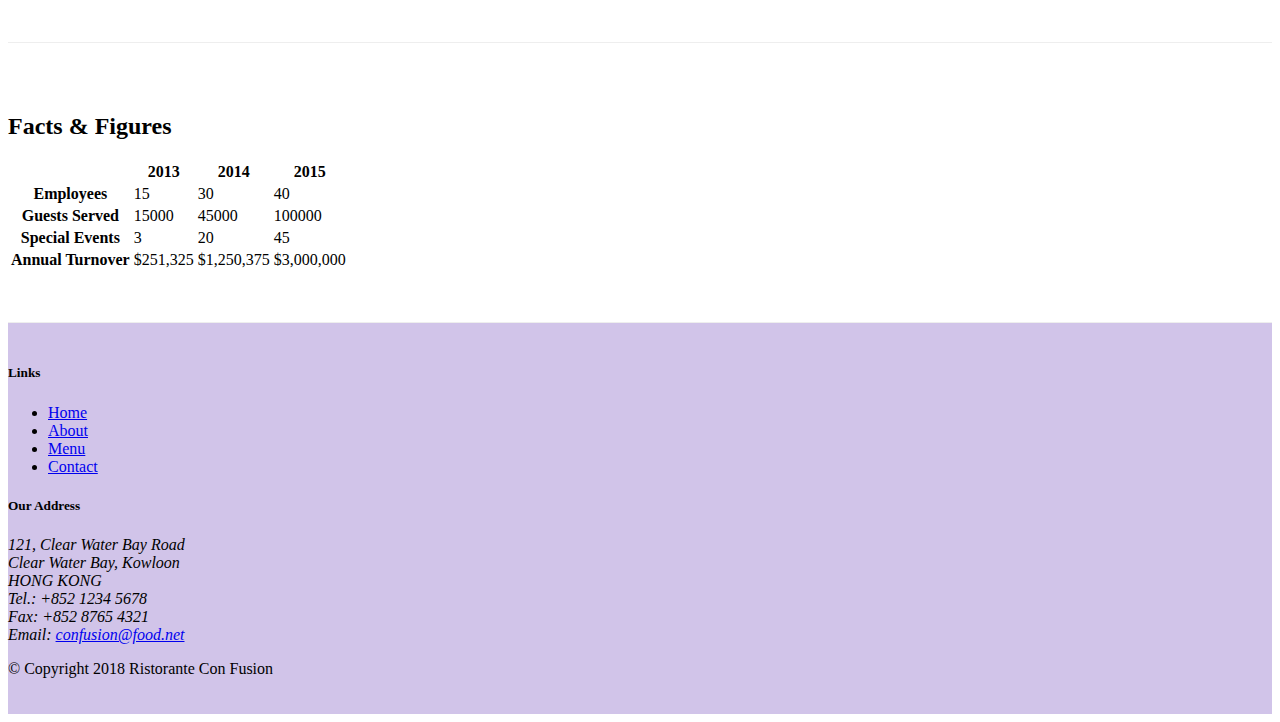
==== commit 8df8f183: "carousels /slide show" ====
--- a/aboutus.html
+++ b/aboutus.html
@@ -99,7 +99,8 @@
         <div class="col-sm-6">
           <h2>Our History</h2>
           <p>Started in 2010, Ristorante con Fusion ...</p>
-          <p>The Restaurant traces its humblel beginning</p>
+          <p>The Restaurant traces its humble beginning.
+         </p>
         </div>
         <div class="col-sm">
           <div class="card">
--- a/CSS/styles.css
+++ b/CSS/styles.css
@@ -39,3 +39,15 @@
   border-bottom: 1px solid #ddd;
   padding: 10px;
 }
+.carousel {
+  background: #512da8;
+}
+.carousel-item {
+  height: 300px;
+}
+.carousel-item img {
+  position: absolute;
+  top: 0;
+  left: 0;
+  min-height: 300px;
+}
